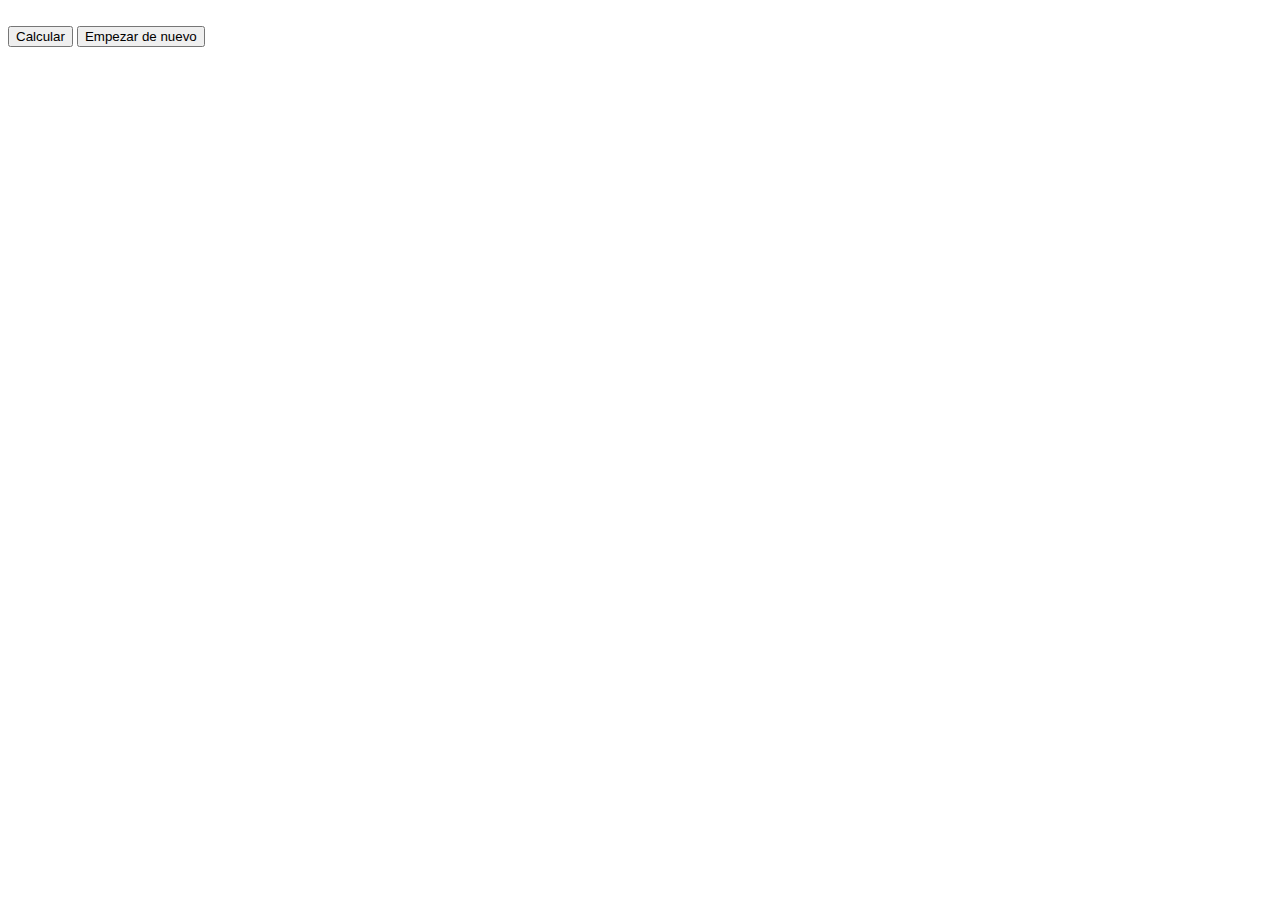
==== js-xmas-edition/tarea/clase 6/Tarea 1/index.html @ 35949748 "clase-6" ====
<!DOCTYPE html>
<html lang="en">
  <head>
    <meta charset="UTF-8" />
    <meta http-equiv="X-UA-Compatible" content="IE=edge" />
    <meta name="viewport" content="width=device-width, initial-scale=1.0" />
    <title>Tarea Grupo Familiar</title>
  </head>
  <body>
    <form>
      <div id="total-integrantes"></div>
    </form>

    <br />
    <button type="submit" id="calcular">Calcular</button>

    <div id="resultados" style="display: none">
      <hr />
      <em id="menor-integrante"></em>
      <hr />
      <em id="mayor-integrante"></em>
      <hr />
      <em id="edad-promedio"></em>
      <hr />
    </div>

    <button id="boton-resetear">Empezar de nuevo</button>

    <script
      type="text/javascript"
      src="/tareas/clase-6/Tarea 1/tarea-1.js"
    ></script>
  </body>
</html>
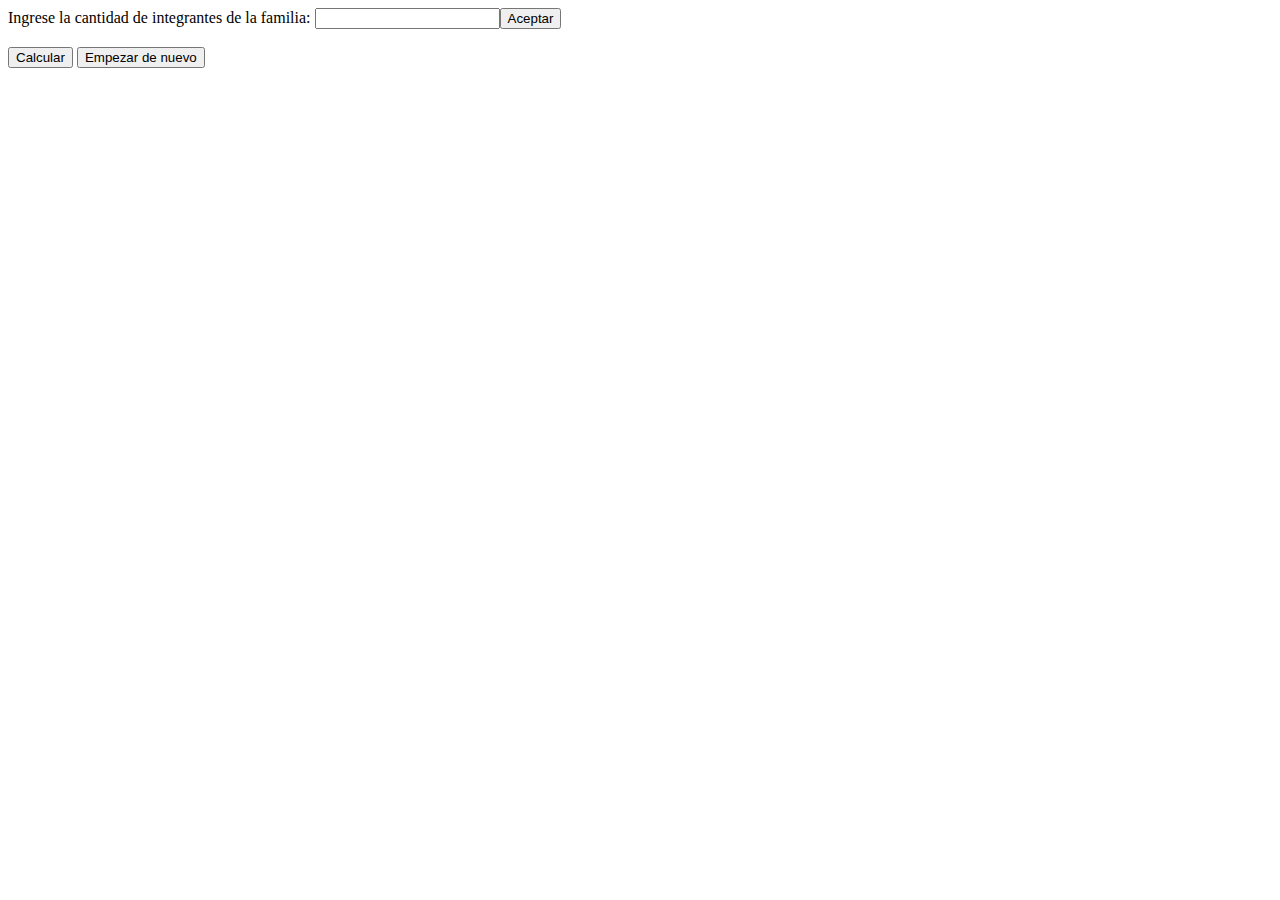
==== commit 60fccd0c: "Agrega validaciones" ====
--- a/js-xmas-edition/tarea/clase 6/Tarea 1/index.html
+++ b/js-xmas-edition/tarea/clase 6/Tarea 1/index.html
@@ -27,8 +27,11 @@
     <button id="boton-resetear">Empezar de nuevo</button>
 
     <script
-      type="text/javascript"
-      src="/tareas/clase-6/Tarea 1/tarea-1.js"
-    ></script>
+    type="text/javascript"
+    src="/js-xmas-edition/tarea/clase 6/Tarea 1/tarea-1.js"
+  ></script>
+    <script type="text/javascript" src="validaciones.js"></script>
+    <script type="text/javascript" src="pruebas.js"></script>
+
   </body>
 </html>
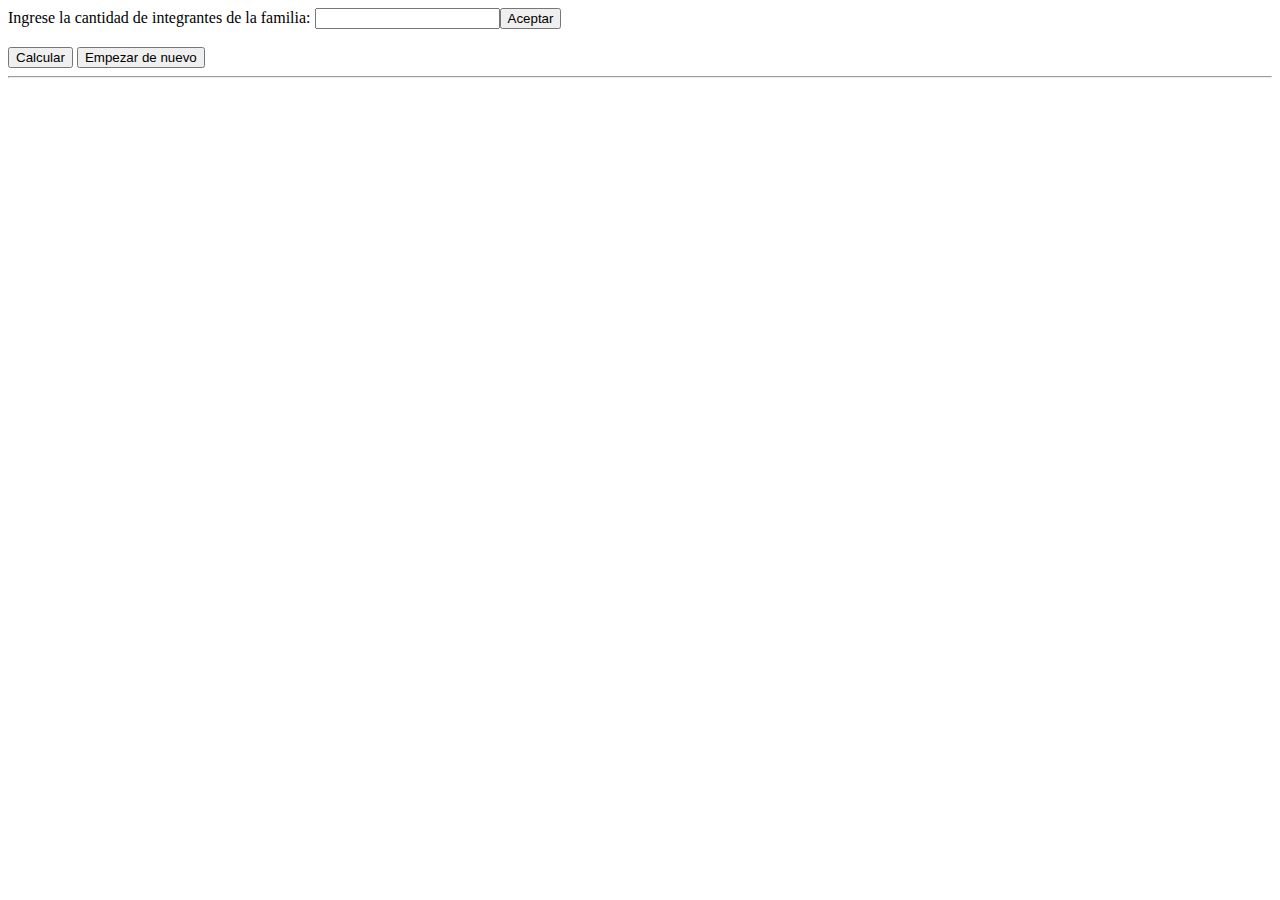
==== commit 4fe05013: "Agrega el contenedor para los errores" ====
--- a/js-xmas-edition/tarea/clase 6/Tarea 1/index.html
+++ b/js-xmas-edition/tarea/clase 6/Tarea 1/index.html
@@ -4,6 +4,7 @@
     <meta charset="UTF-8" />
     <meta http-equiv="X-UA-Compatible" content="IE=edge" />
     <meta name="viewport" content="width=device-width, initial-scale=1.0" />
+    <link rel="stylesheet" href="main.css">
     <title>Tarea Grupo Familiar</title>
   </head>
   <body>
@@ -26,6 +27,9 @@
 
     <button id="boton-resetear">Empezar de nuevo</button>
 
+    <hr>
+    <ul id="errores"></ul>
+
     <script
     type="text/javascript"
     src="/js-xmas-edition/tarea/clase 6/Tarea 1/tarea-1.js"
--- a/js-xmas-edition/tarea/clase 6/Tarea 1/main.css
+++ b/js-xmas-edition/tarea/clase 6/Tarea 1/main.css
@@ -0,0 +1,3 @@
+.error {
+    border: solid 2px red;
+}
